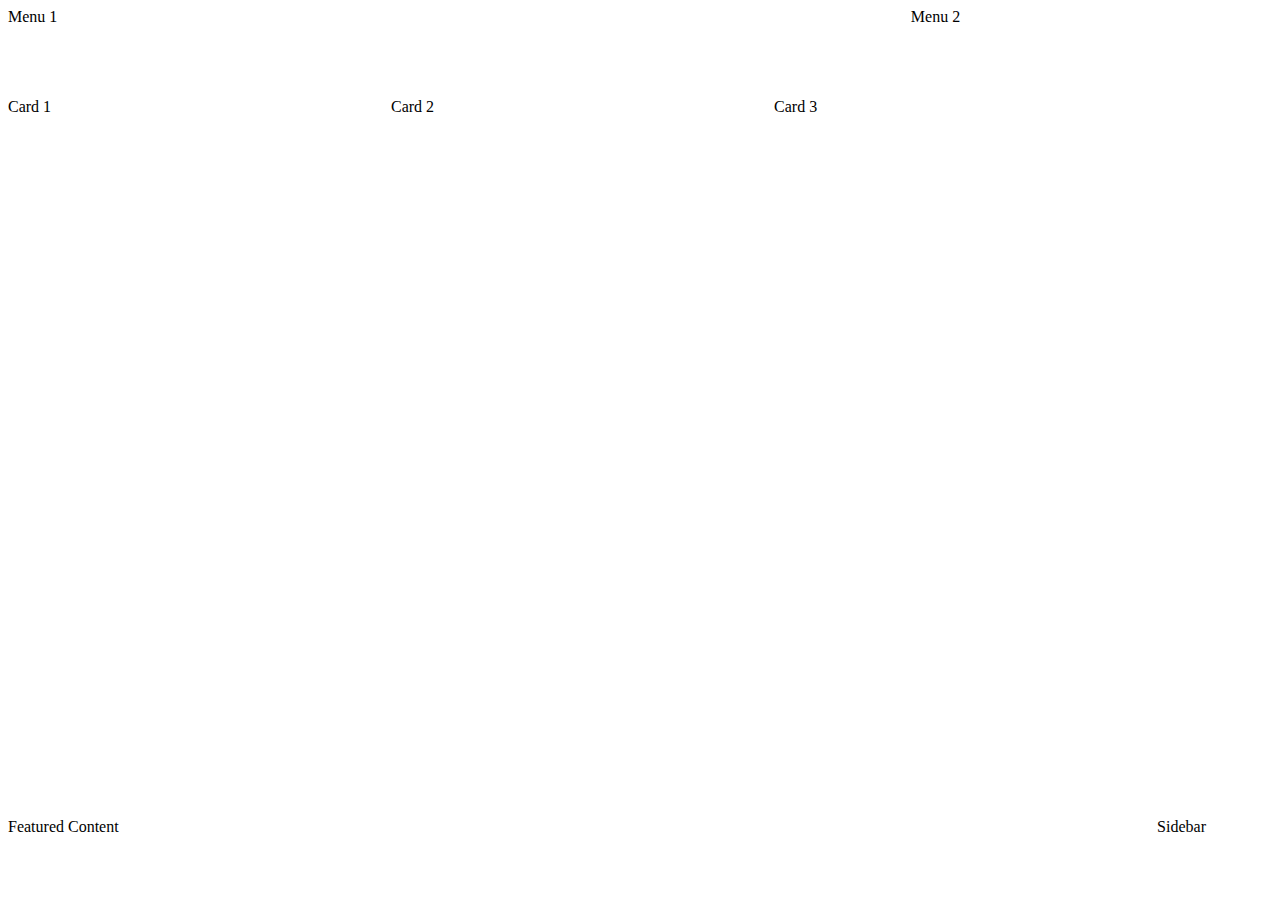
==== labs/lab03/index.html @ cba10156 "done with lab3" ====
<!DOCTYPE html>
<html lang="en" >

<head>
  <meta charset="UTF-8">
  <title>Lab 03</title>
  
  
  
      <link rel="stylesheet" href="css/style.css">

  
</head>

<body>

  <!-- https://css-tricks.com/snippets/css/complete-guide-grid/ -->
<div class="container">
   <!-- left menu -->
   <div class="row0">
      <section class="menu1">
      <div>Menu 1</div>
   </section>
   
   <!-- right menu -->
   <section class="menu2">
      <div>Menu 2</div>
   </section>
   </div>
   

 <div class="row1">
   <!-- card 1 -->
   <article class="card1">
      <section>Card 1</section>
   </article>

   <!-- card 2 -->
   <article class="card2">
      <section>Card 2</section>
   </article>

   <!-- card 3 -->
   <article class="card3">
      <section>Card 3</section>
   </article>
</div>
<div class="row2">
   <!-- main content on bottom -->
   <main class="main">
      <section>Featured Content</section>
   </main>
   
   <!-- right navigation bar -->
   <aside class="sidebar">
      <section>Sidebar</section>
   </aside>
 
  
</div>

</div>
  
  

</body>

</html>
---- labs/lab03/css/style.css ----
.row0 {
   display: grid;
   grid-template-columns: 2fr 1fr 0.2fr 1fr;
   grid-template-rows: auto;
   grid-template-areas:
      "header1 . header2 header2";
   min-height: 10vh;
}
.row1 {
   display: grid;
   grid-template-columns: 1fr 1fr 1fr 0.3fr;
   grid-template-rows: auto;
   grid-template-areas: "card1 card2 card3 sidebar";
   min-height: 80vh;
}
.row2 {
   display: grid;
   grid-template-columns: 1fr 1fr 1fr 0.3fr;
   grid-template-rows: auto;
   grid-template-areas: "main main main sidebar";
   min-height: 10vh;
}

.menu1 {
   grid-area: header1;
}
.menu2 {
   grid-area: header2;
}
.card1 {
   grid-area: card1;
}
.card2 {
   grid-area: card2;
}
.card3 {
   grid-area: card3;
}
.sidebar {
   grid-area: sidebar;
}
.main {
   grid-area: main;
}



@media (max-width: 1024px) {
   /* tablet layout here */
}
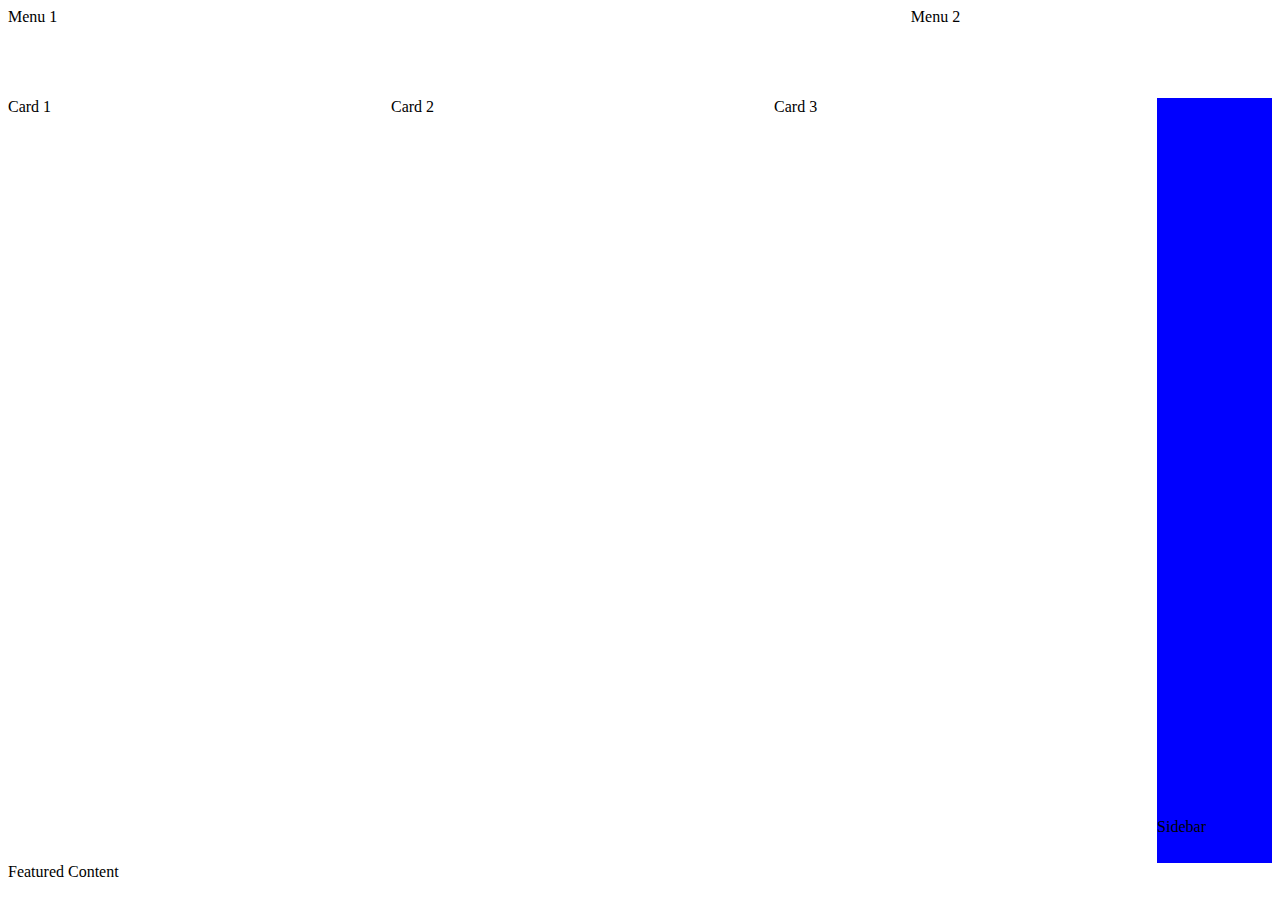
==== commit 4ae8129a: "done" ====
--- a/labs/lab03/index.html
+++ b/labs/lab03/index.html
@@ -44,8 +44,7 @@
    <article class="card3">
       <section>Card 3</section>
    </article>
-</div>
-<div class="row2">
+   
    <!-- main content on bottom -->
    <main class="main">
       <section>Featured Content</section>
@@ -55,8 +54,6 @@
    <aside class="sidebar">
       <section>Sidebar</section>
    </aside>
- 
-  
 </div>
 
 </div>
--- a/labs/lab03/css/style.css
+++ b/labs/lab03/css/style.css
@@ -10,16 +10,12 @@
    display: grid;
    grid-template-columns: 1fr 1fr 1fr 0.3fr;
    grid-template-rows: auto;
-   grid-template-areas: "card1 card2 card3 sidebar";
-   min-height: 80vh;
+   grid-template-areas: 
+      "card1 card2 card3 sidebar"
+      "main main main .";
+   min-height: 90vh;
 }
-.row2 {
-   display: grid;
-   grid-template-columns: 1fr 1fr 1fr 0.3fr;
-   grid-template-rows: auto;
-   grid-template-areas: "main main main sidebar";
-   min-height: 10vh;
-}
+
 
 .menu1 {
    grid-area: header1;
@@ -38,6 +34,8 @@
 }
 .sidebar {
    grid-area: sidebar;
+   background-color: blue;
+   padding-top: 80vh;
 }
 .main {
    grid-area: main;
